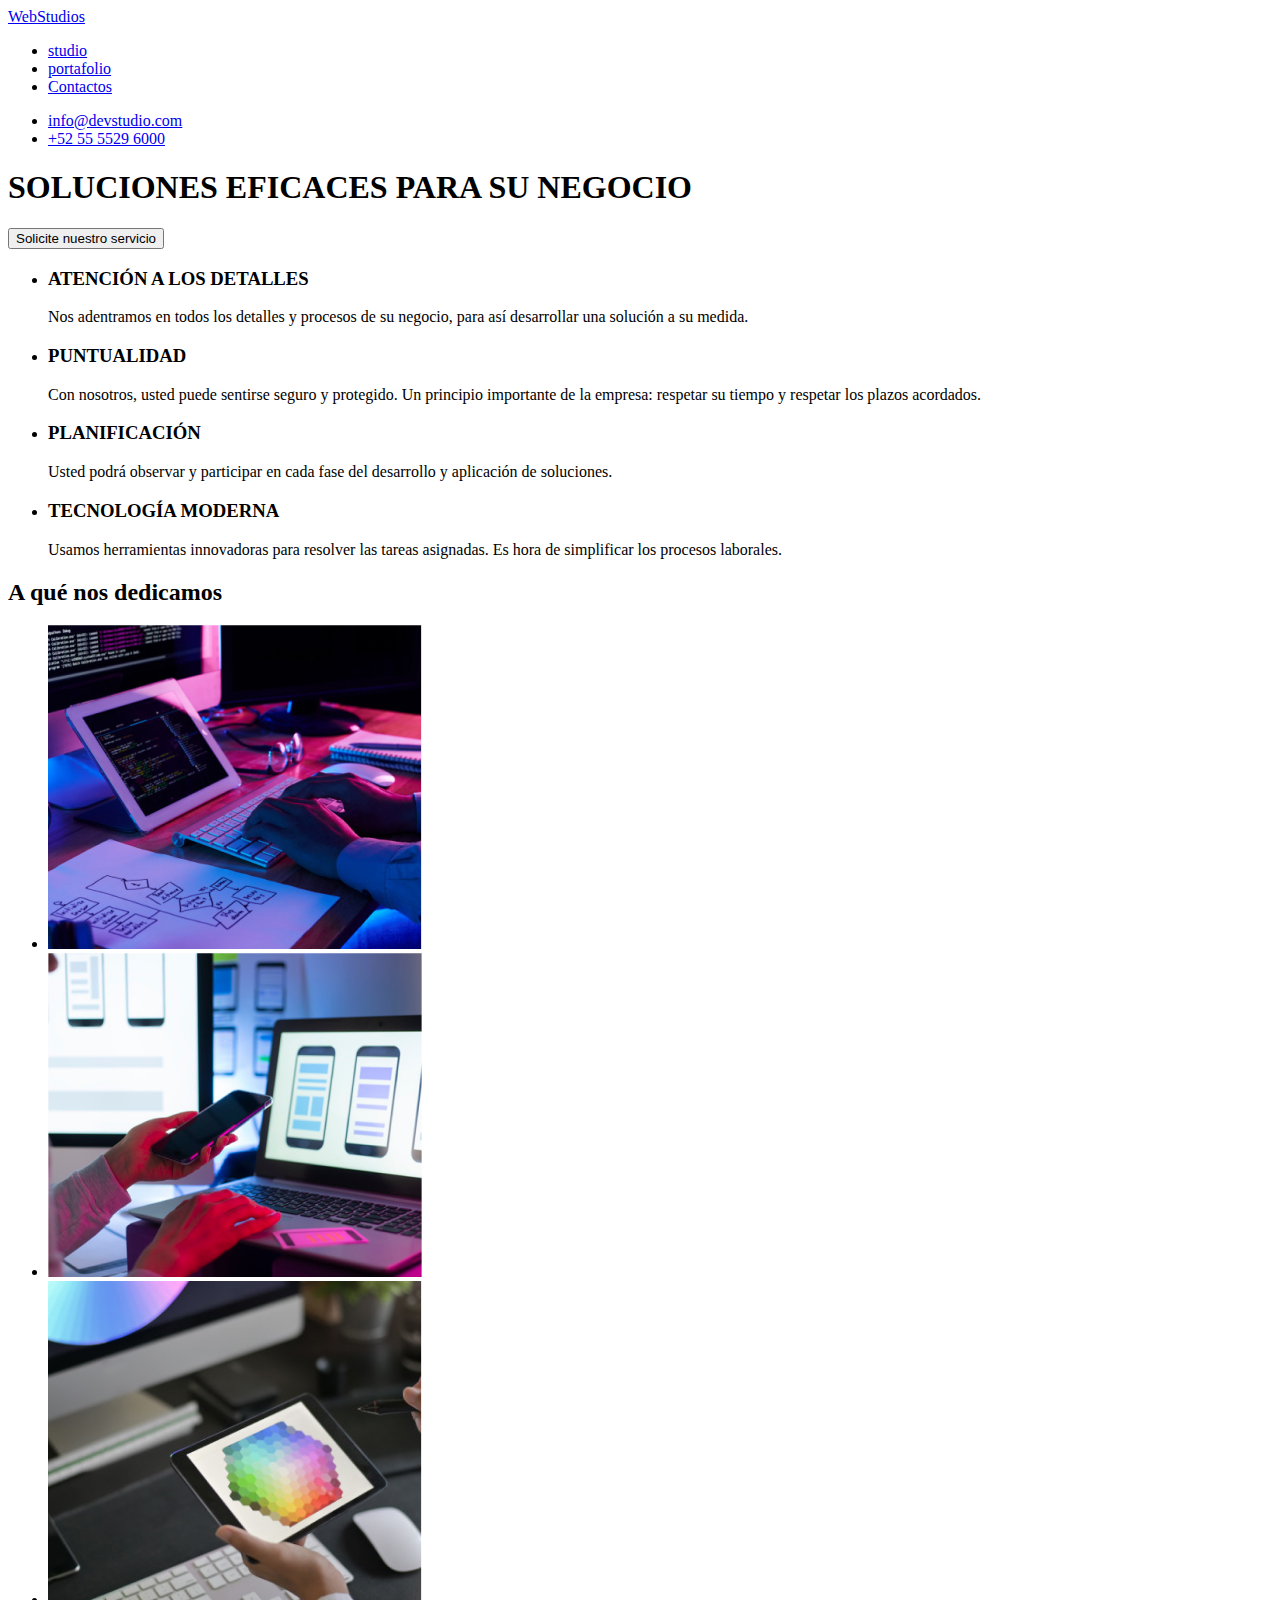
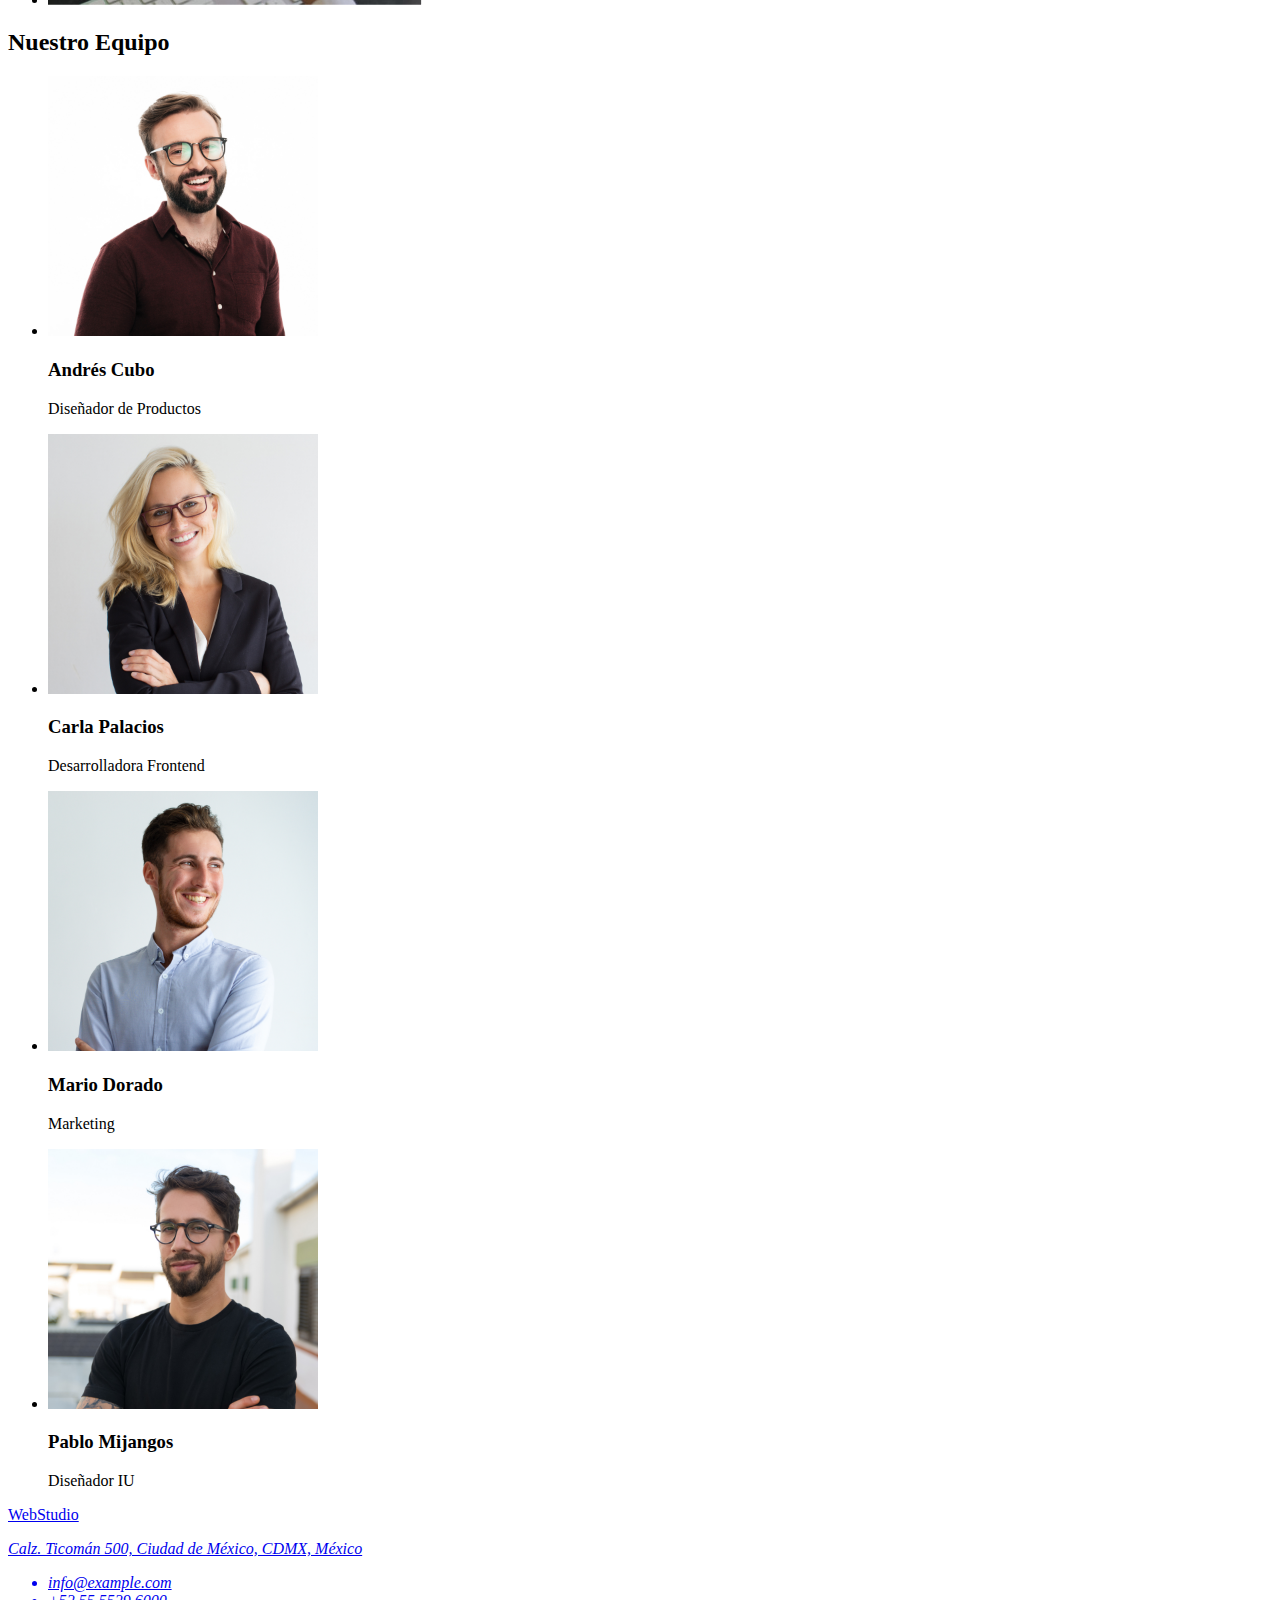
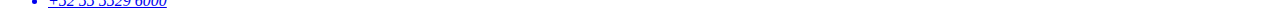
==== index.html @ 622111b2 "Initial commit" ====
<!DOCTYPE html>
<html lang="en">
  <head>
    <meta charset="UTF-8" />
    <meta name="viewport" content="width=device-width, initial-scale=1.0" />
    <title>WebStudio</title>
  </head>
  <body>
    <!--BARRA DE NAVEGACION-->
    <header>
      <a href="/index.html">WebStudios</a>
      <nav>
        <ul>
          <li><a href="#">studio</a></li>
          <li><a href="#">portafolio</a></li>
          <li><a href="#">Contactos</a></li>
        </ul>
      </nav>
      <ul>
        <li><a href="mailto:info@devstudio.com">info@devstudio.com</a></li>
        <li><a href="tel:+52 55 5529 6000">+52 55 5529 6000</a></li>
      </ul>
    </header>

    <!--BANNER-->

    <main>
      <section>
        <h1>SOLUCIONES EFICACES PARA SU NEGOCIO</h1>
        <button type="button">Solicite nuestro servicio</button>
      </section>

      <!--INFORMACIÓN-->

      <section class="informacion">
        <ul>
          <li>
            <h3>ATENCIÓN A LOS DETALLES</h3>
            <p>
              Nos adentramos en todos los detalles y procesos de su negocio, para
              así desarrollar una solución a su medida.
            </p>
          </li>

          <li>
            <h3>PUNTUALIDAD</h3>
            <p>
              Con nosotros, usted puede sentirse seguro y protegido. Un principio
              importante de la empresa: respetar su tiempo y respetar los plazos
              acordados.
            </p>
          </li>

          <li>
            <h3>PLANIFICACIÓN</h3>
            <p>
              Usted podrá observar y participar en cada fase del desarrollo y
              aplicación de soluciones.
            </p>
          </li>
          <li>
            <h3>TECNOLOGÍA MODERNA</h3>
            <p>
              Usamos herramientas innovadoras para resolver las tareas asignadas.
             Es hora de simplificar los procesos laborales.
            </p>
          </li>
        </ul>
      </section>

      <!--GALERIA-->

      <section class="galeria">
        <h2>A qué nos dedicamos</h2>
        <ul>
          <li><img src="IMAGES/img1.jpg" alt="" /></li>
          <li><img src="IMAGES/img2.png" alt="" /></li>
          <li><img src="IMAGES/img3.jpg" alt="" /></li>
        </ul>
      </section>

      <!--EQUIPO DE TRABAJO-->
      <section class="equipo_de_trabajo">
        <h2>Nuestro Equipo</h2>
        <ul>
          <li>
            <img
              src="IMAGES/andres-cubo.jpg"
              alt=""
              width="270px"
              height="260px"
            />
            <h3><b>Andrés Cubo</b></h3>
            <p>Diseñador de Productos</p>
          </li>
          
          <li>
            <img
              src="IMAGES/carla-palacios.jpg"
              alt=""
              width="270px"
              height="260px"
            />
            <h3><b>Carla Palacios</b></h3>
            <p>Desarrolladora Frontend</p>
          </li>
          <li>
            <img
              src="IMAGES/mario-dorado.jpg"
              alt=""
              width="270px"
              height="260px"
            />
            <h3><b>Mario Dorado</b></h3>
            <p>Marketing</p>
          </li>
          <li>
            <img
              src="IMAGES/pablo-mijangos.jpg"
              alt=""
              width="270px"
              height="260px"
            />
            <h3><b>Pablo Mijangos</b></h3>
            <p>Diseñador IU</p>
          </li>
        </ul>
      </section>
    </main>
    <!--FOOTER-->
    <footer>
      <a href="/index.html">WebStudio</h3>
      <address>
        <p>Calz. Ticomán 500, Ciudad de México, CDMX, México</p>
        <ul>
          <li>info@example.com</li>
          <li>+52 55 5529 6000</li>
        </ul>
      </address>
    </footer>
  </body>
</html>
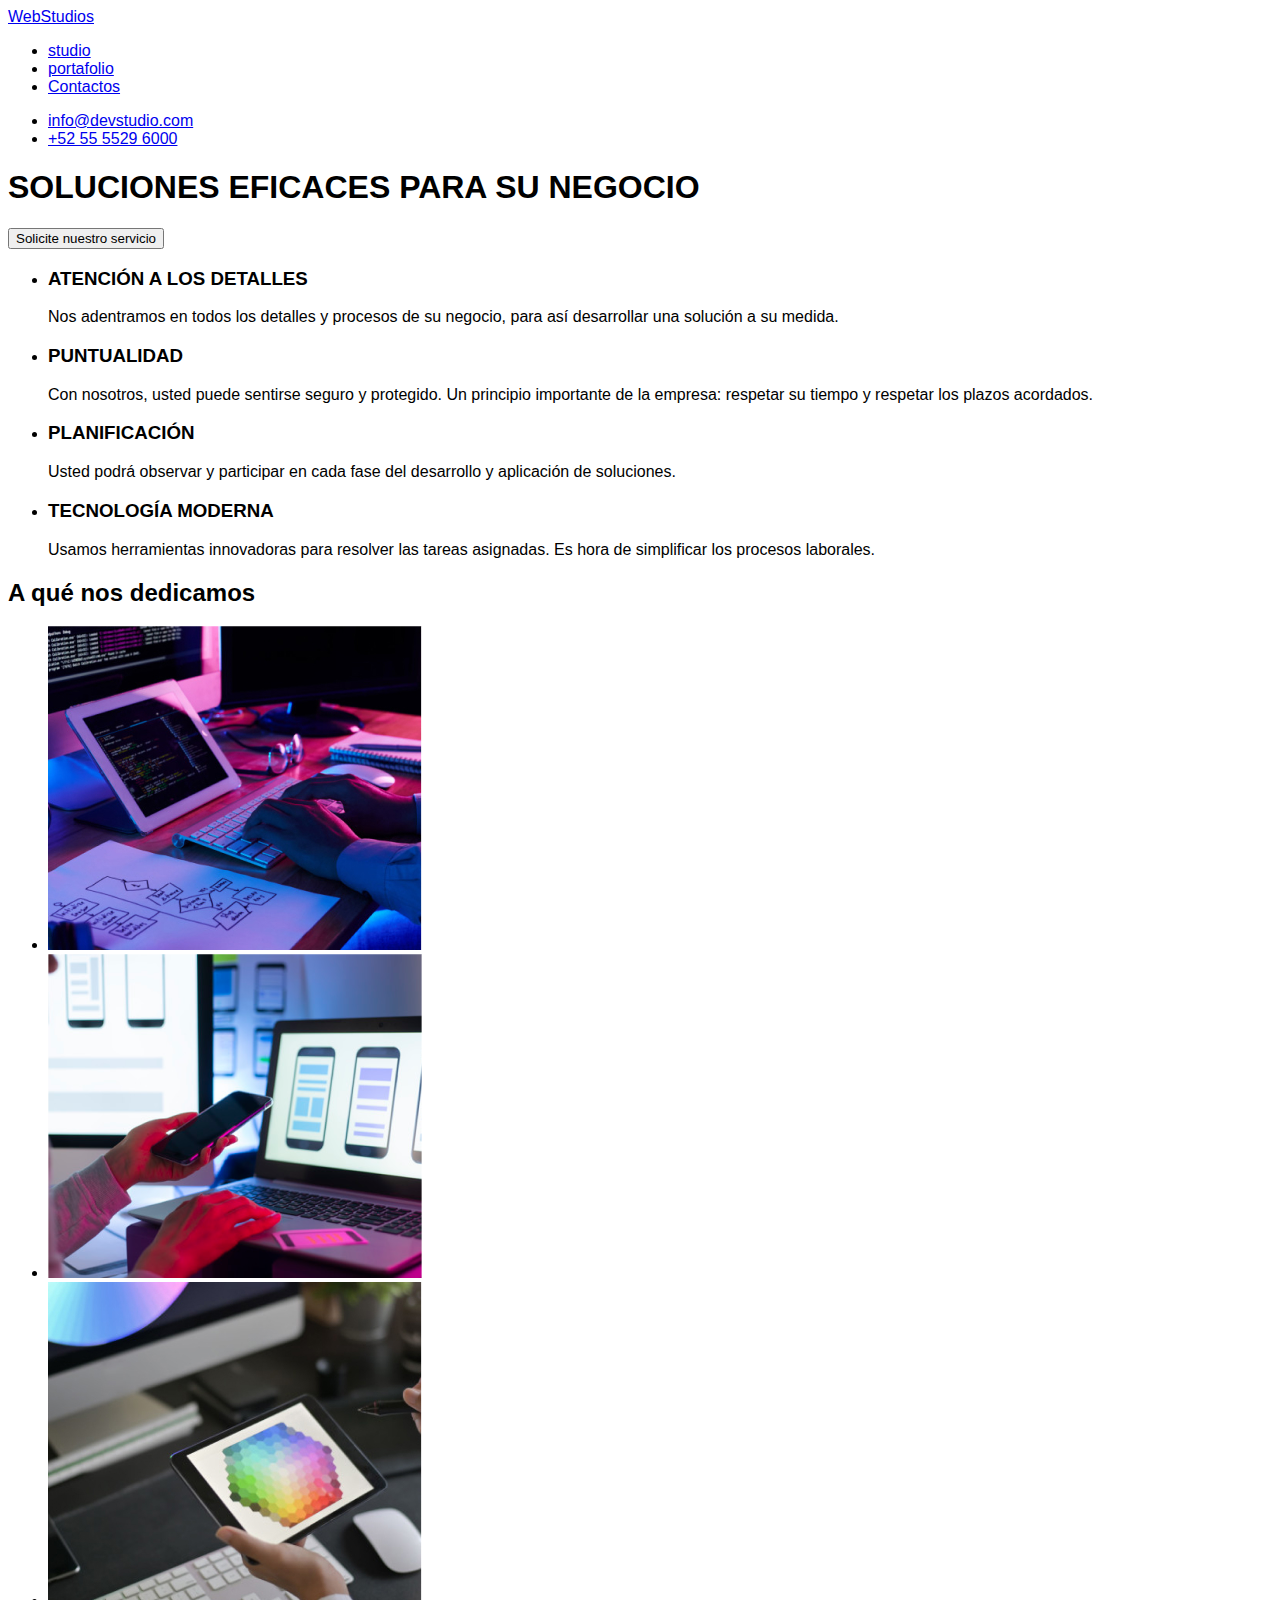
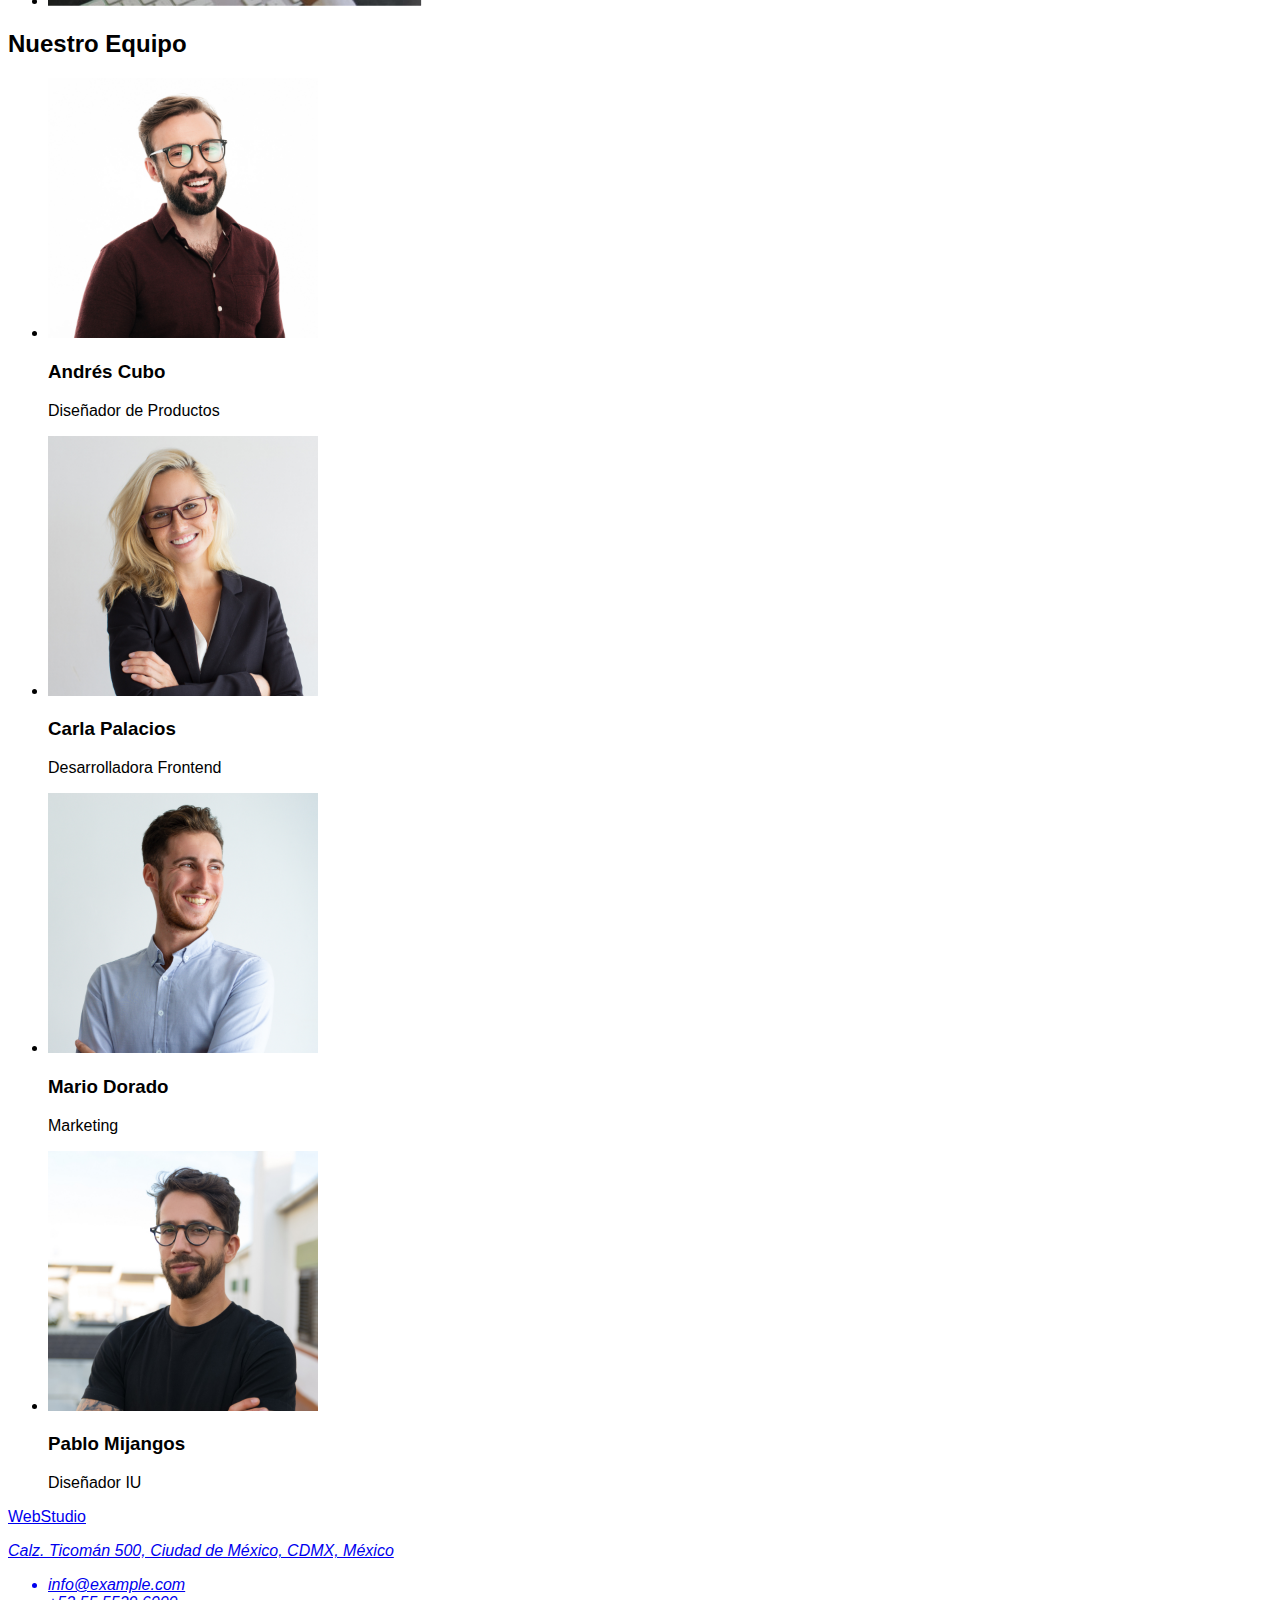
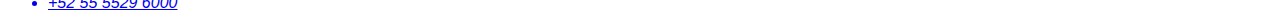
==== commit e6f7e5f7: "Conexion de CSS" ====
--- a/index.html
+++ b/index.html
@@ -4,6 +4,7 @@
     <meta charset="UTF-8" />
     <meta name="viewport" content="width=device-width, initial-scale=1.0" />
     <title>WebStudio</title>
+    <link rel="stylesheet" href="./CSS/styles.css">
   </head>
   <body>
     <!--BARRA DE NAVEGACION-->
--- a/CSS/styles.css
+++ b/CSS/styles.css
@@ -0,0 +1,3 @@
+body {
+    font-family: 'Roboto', sans-serif;
+}
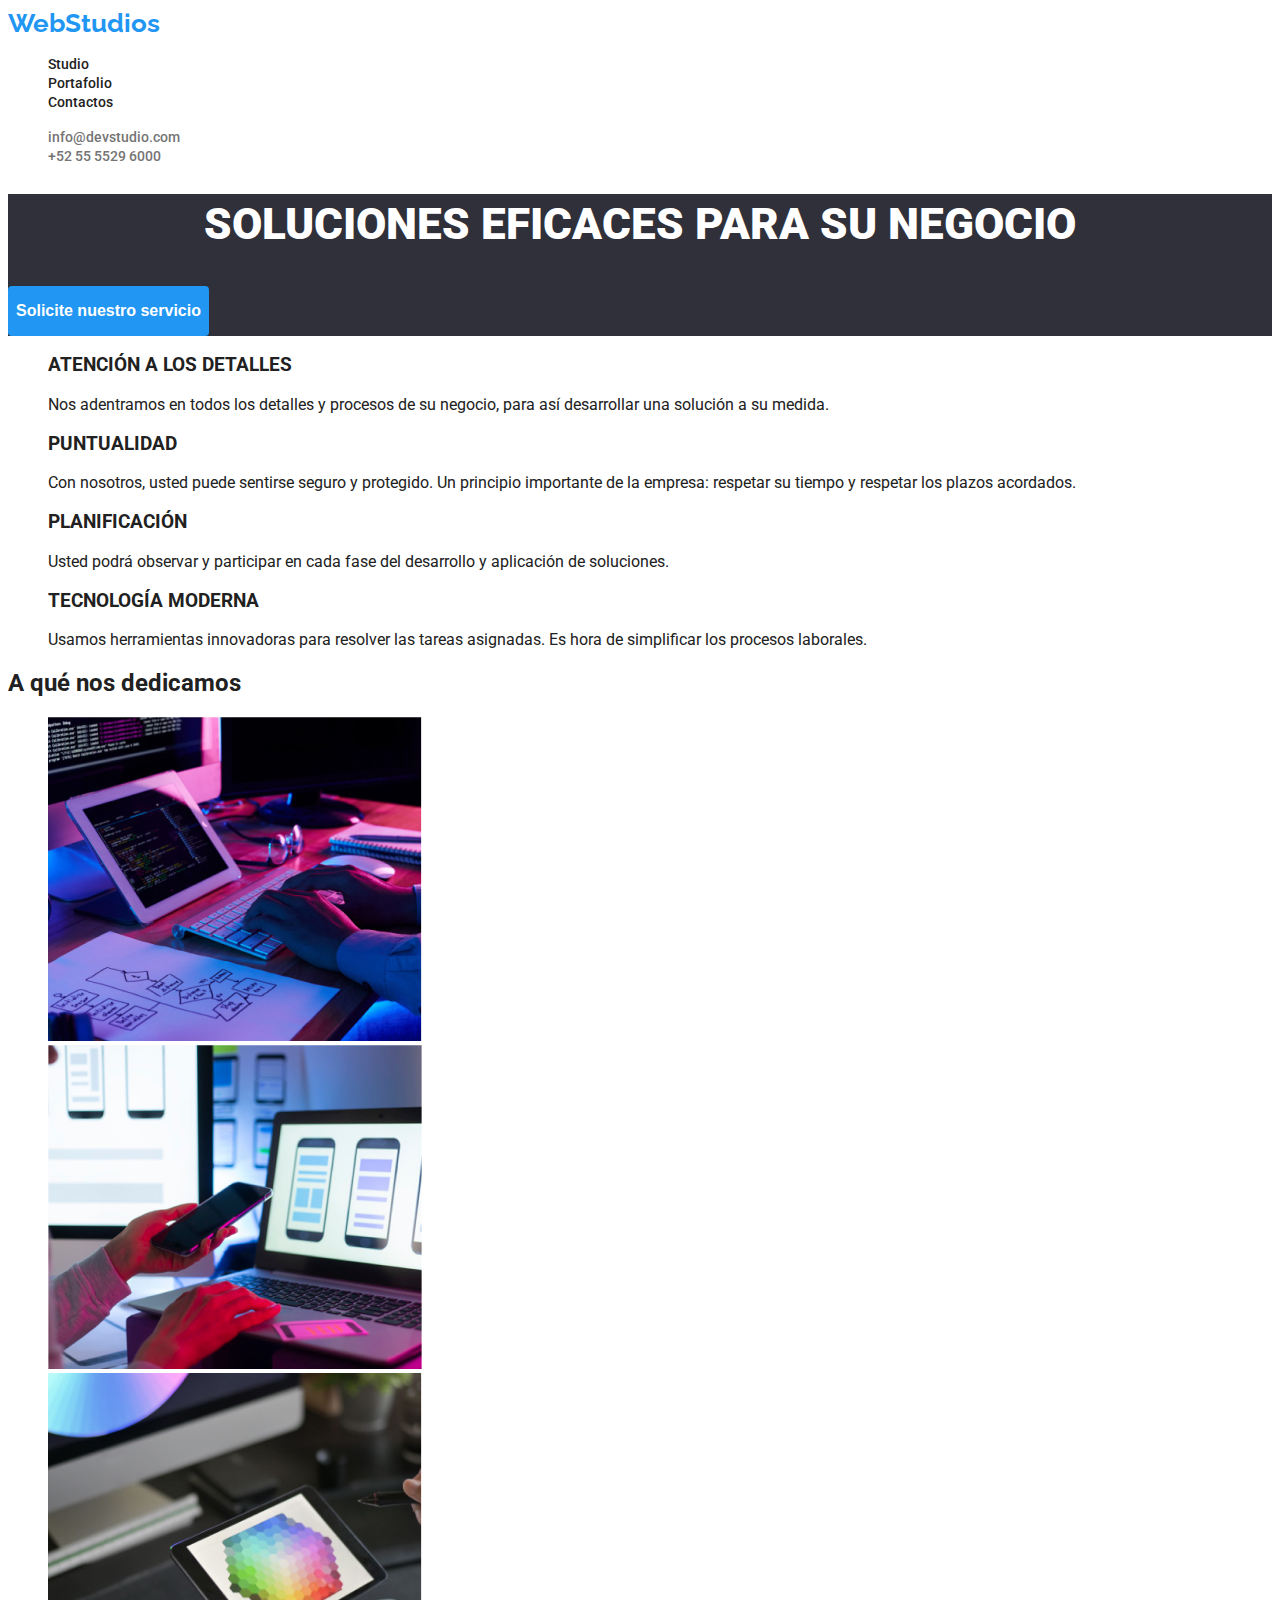
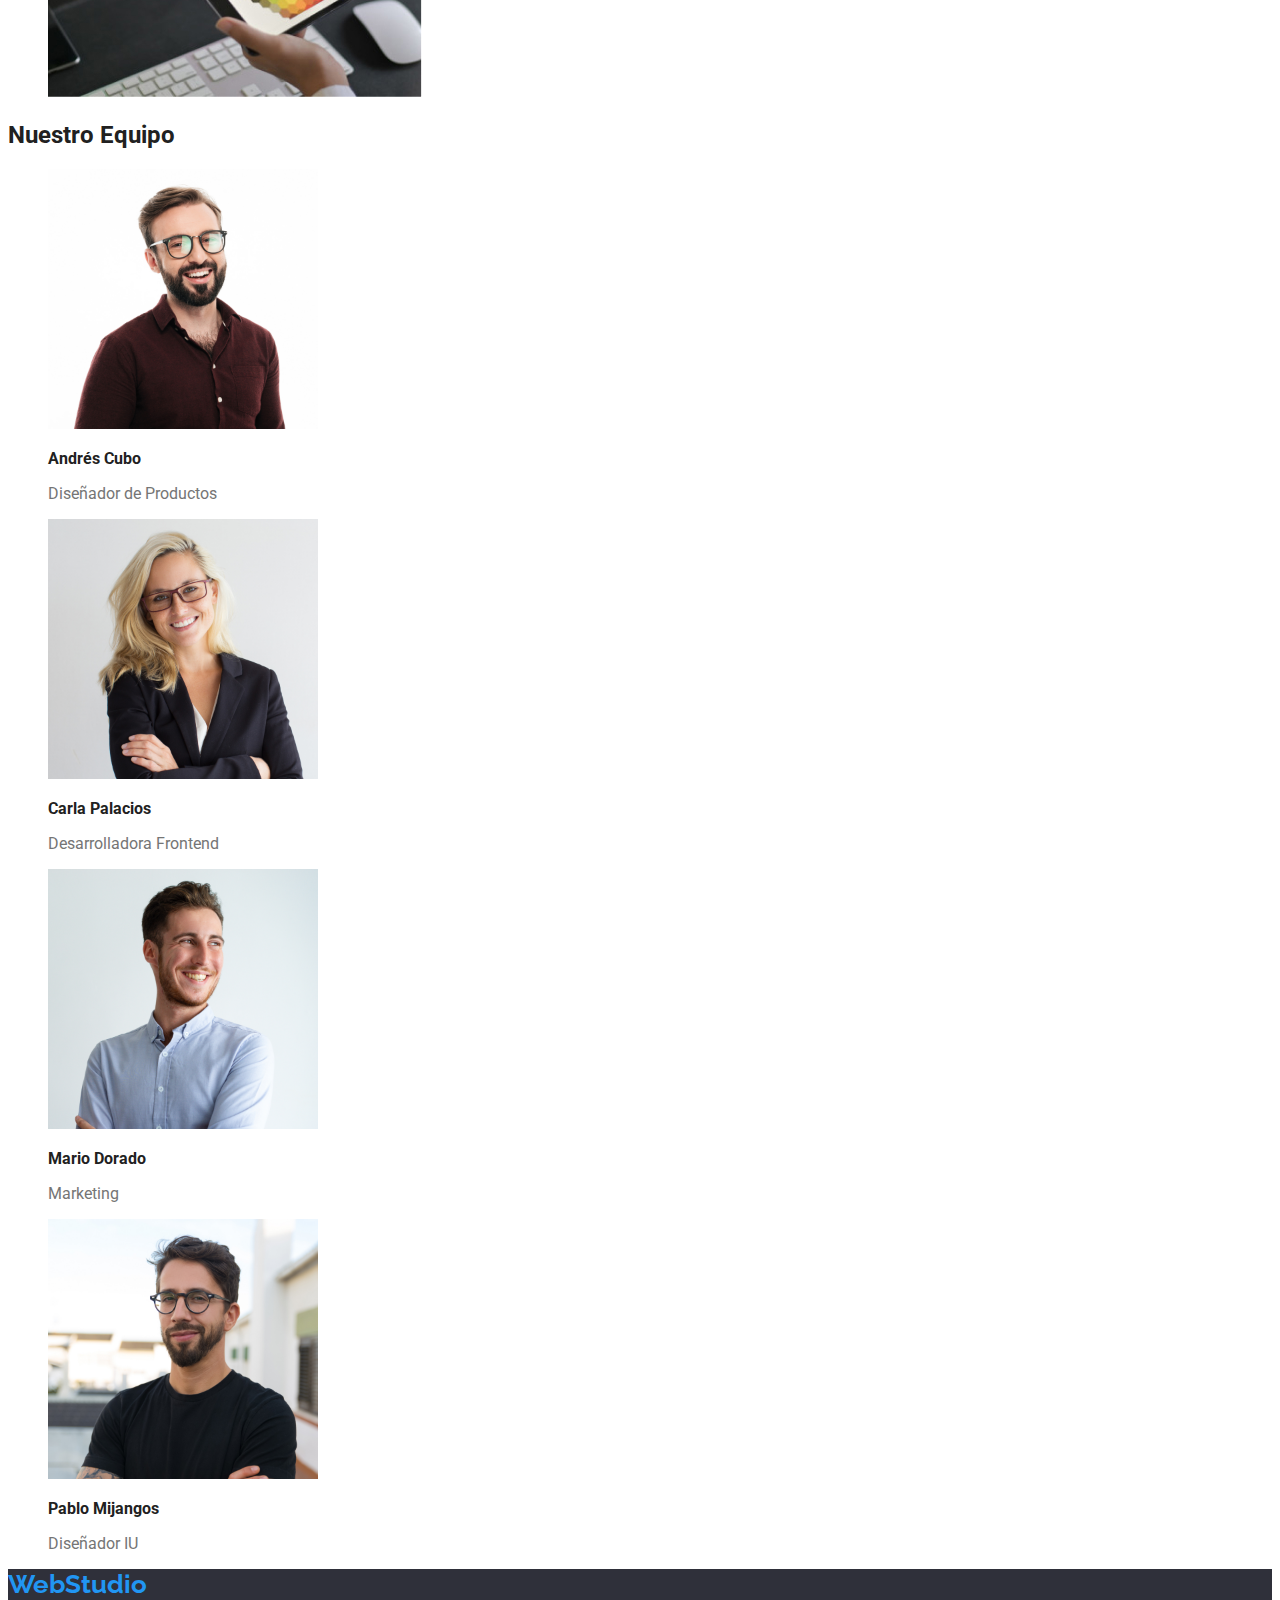
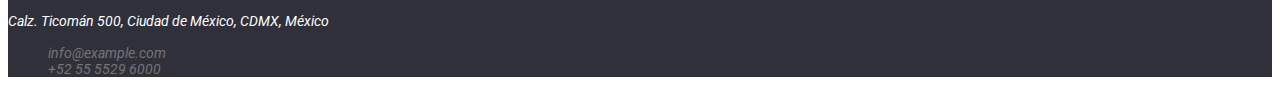
==== commit d9104582: "8/08/2023 CSS de las 2 paginas" ====
--- a/index.html
+++ b/index.html
@@ -9,59 +9,59 @@
   <body>
     <!--BARRA DE NAVEGACION-->
     <header>
-      <a href="/index.html">WebStudios</a>
-      <nav>
+      <a class="icon-wb" href="/index.html">WebStudios</a>
+      <nav class="navegation-bar">
         <ul>
-          <li><a href="#">studio</a></li>
-          <li><a href="#">portafolio</a></li>
-          <li><a href="#">Contactos</a></li>
+          <li class="navegation-item"><a class="navegation-link" href="#">Studio</a></li>
+          <li class="navegation-item"><a class="navegation-link" href="#">Portafolio</a></li>
+          <li class="navegation-item"><a class="navegation-link" href="#">Contactos</a></li>
         </ul>
       </nav>
-      <ul>
-        <li><a href="mailto:info@devstudio.com">info@devstudio.com</a></li>
-        <li><a href="tel:+52 55 5529 6000">+52 55 5529 6000</a></li>
+      <ul class="contact">
+        <li class="contact-element"><a class="contact-link" href="mailto:info@devstudio.com">info@devstudio.com</a></li>
+        <li class="contact-element"><a class="contact-link" href="tel:+52 55 5529 6000">+52 55 5529 6000</a></li>
       </ul>
     </header>
 
     <!--BANNER-->
 
     <main>
-      <section>
-        <h1>SOLUCIONES EFICACES PARA SU NEGOCIO</h1>
-        <button type="button">Solicite nuestro servicio</button>
+      <section class="banner">
+        <h1 class="main-title"> SOLUCIONES EFICACES PARA SU NEGOCIO </h1>
+        <button class="request-button" type="button">Solicite nuestro servicio</button>
       </section>
 
       <!--INFORMACIÓN-->
 
-      <section class="informacion">
-        <ul>
-          <li>
-            <h3>ATENCIÓN A LOS DETALLES</h3>
-            <p>
+      <section class="about-us">
+        <ul class="about-us-list">
+          <li class="about-item">
+            <h3 class="about-title">ATENCIÓN A LOS DETALLES</h3>
+            <p class="about-text">
               Nos adentramos en todos los detalles y procesos de su negocio, para
               así desarrollar una solución a su medida.
             </p>
           </li>
 
-          <li>
-            <h3>PUNTUALIDAD</h3>
-            <p>
+          <li class="about-item">
+            <h3 class="about-title">PUNTUALIDAD</h3>
+            <p class="about-text">
               Con nosotros, usted puede sentirse seguro y protegido. Un principio
               importante de la empresa: respetar su tiempo y respetar los plazos
               acordados.
             </p>
           </li>
 
-          <li>
-            <h3>PLANIFICACIÓN</h3>
-            <p>
+          <li class="about-item">
+            <h3 class="about-title">PLANIFICACIÓN</h3>
+            <p class="about-text">
               Usted podrá observar y participar en cada fase del desarrollo y
               aplicación de soluciones.
             </p>
           </li>
-          <li>
-            <h3>TECNOLOGÍA MODERNA</h3>
-            <p>
+          <li class="about-item">
+            <h3 class="about-title">TECNOLOGÍA MODERNA</h3>
+            <p class="about-text">
               Usamos herramientas innovadoras para resolver las tareas asignadas.
              Es hora de simplificar los procesos laborales.
             </p>
@@ -71,71 +71,71 @@
 
       <!--GALERIA-->
 
-      <section class="galeria">
-        <h2>A qué nos dedicamos</h2>
-        <ul>
-          <li><img src="IMAGES/img1.jpg" alt="" /></li>
-          <li><img src="IMAGES/img2.png" alt="" /></li>
-          <li><img src="IMAGES/img3.jpg" alt="" /></li>
+      <section class="our-service">
+        <h2 class="service-title">A qué nos dedicamos</h2>
+        <ul class="service-list">
+          <li class="service-item"><img src="IMAGES/img1.jpg" alt="" /></li>
+          <li class="service-item"><img src="IMAGES/img2.png" alt="" /></li>
+          <li class="service-item"><img src="IMAGES/img3.jpg" alt="" /></li>
         </ul>
       </section>
 
       <!--EQUIPO DE TRABAJO-->
-      <section class="equipo_de_trabajo">
-        <h2>Nuestro Equipo</h2>
-        <ul>
-          <li>
+      <section class="our-team">
+        <h2 class="team-title">Nuestro Equipo</h2>
+        <ul class="team-list">
+          <li class="team-item">
             <img
               src="IMAGES/andres-cubo.jpg"
               alt=""
               width="270px"
               height="260px"
             />
-            <h3><b>Andrés Cubo</b></h3>
-            <p>Diseñador de Productos</p>
+            <h3 class="team-name"><b>Andrés Cubo</b></h3>
+            <p class="team-position">Diseñador de Productos</p>
           </li>
           
-          <li>
+          <li class="team-item">
             <img
               src="IMAGES/carla-palacios.jpg"
               alt=""
               width="270px"
               height="260px"
             />
-            <h3><b>Carla Palacios</b></h3>
-            <p>Desarrolladora Frontend</p>
+            <h3 class="team-name"><b>Carla Palacios</b></h3>
+            <p class="team-position">Desarrolladora Frontend</p>
           </li>
-          <li>
+          <li class="team-item">
             <img
               src="IMAGES/mario-dorado.jpg"
               alt=""
               width="270px"
               height="260px"
             />
-            <h3><b>Mario Dorado</b></h3>
-            <p>Marketing</p>
+            <h3 class="team-name"><b>Mario Dorado</b></h3>
+            <p class="team-position">Marketing</p>
           </li>
-          <li>
+          <li class="team-item">
             <img
               src="IMAGES/pablo-mijangos.jpg"
               alt=""
               width="270px"
               height="260px"
             />
-            <h3><b>Pablo Mijangos</b></h3>
-            <p>Diseñador IU</p>
+            <h3 class="team-name"><b>Pablo Mijangos</b></h3>
+            <p class="team-position">Diseñador IU</p>
           </li>
         </ul>
       </section>
     </main>
     <!--FOOTER-->
-    <footer>
-      <a href="/index.html">WebStudio</h3>
-      <address>
-        <p>Calz. Ticomán 500, Ciudad de México, CDMX, México</p>
-        <ul>
-          <li>info@example.com</li>
-          <li>+52 55 5529 6000</li>
+    <footer class="footer-final">
+      <a class="icon-two" href="/index.html">WebStudio</a>
+      <address >
+        <p class="footer-text">Calz. Ticomán 500, Ciudad de México, CDMX, México</p>
+        <ul class="footer-info">
+          <li class="footer-item">info@example.com</li>
+          <li class="footer-item">+52 55 5529 6000</li>
         </ul>
       </address>
     </footer>
--- a/CSS/styles.css
+++ b/CSS/styles.css
@@ -1,3 +1,220 @@
+/* fuentes */
+
+@import url('https://fonts.googleapis.com/css2?family=Raleway:ital,wght@0,100;0,200;0,300;0,400;0,500;0,600;0,700;0,800;0,900;1,100;1,200;1,300;1,400;1,500;1,600;1,700;1,800;1,900&display=swap');
+@import url('https://fonts.googleapis.com/css2?family=Roboto:ital,wght@0,100;0,300;0,400;0,500;0,700;0,900;1,100;1,300;1,400;1,500;1,700;1,900&display=swap');
+
+/* Variables */
+
+:root {
+    --blue-text: rgb(33, 150, 243, 1);
+    --paragraph-color: rgb(117, 117, 117, 1);
+    --principal-color: rgb(33, 33, 33, 1);
+    --white-font: rgb(255, 255, 255, 1);
+    --background-banner: rgb(47, 48, 58, 1);
+    --section-team: rgb(245, 244, 250, 1);
+}
+
+/*  BODY  */
+
 body {
     font-family: 'Roboto', sans-serif;
-}
+    color: var(--principal-color);
+}
+
+/* WEBSTUDIO LOGO*/
+
+.icon-wb {
+    color: var(--blue-text);
+    font-family: 'Raleway', sans-serif;
+    font-size: 26px;
+    font-weight: 700;
+    text-decoration: none;
+}
+
+/* NAVEGATION BAR */
+
+.navegation-bar .navegation-link {
+    color: var(--principal-color);
+    font-size: 14px;
+    font-weight: 500;
+    text-decoration: none;
+}
+
+.navegation-bar .navegation-link:hover {
+color: var(--blue-text);
+}
+
+.navegation-bar .navegation-link:focus {
+color: var(--blue-text);
+}
+
+.navegation-item{
+    list-style: none;
+}
+
+/* NAVEGATION BAR - CONTACTS */
+
+.contact .contact-link {
+    color: var(--paragraph-color);
+    font-size: 14px;
+    font-weight: 500;
+    text-decoration: none;
+}
+
+.contact .contact-link:hover{
+    color: var(--blue-text);
+}
+
+.contact .contact-link:focus {
+    color: var(--blue-text);
+}
+
+.contact-element{
+    list-style: none;
+}
+
+/* BANNER */
+
+.banner .main-title{
+    color: var(--white-font);
+    font-size: 44px;
+    font-weight: 900;
+    line-height: 1.4;
+    text-align: center;
+    text-transform: uppercase;
+}
+
+.banner {
+    background-color: var(--background-banner);
+}
+
+.banner .request-button {
+    color: var(--white-font);
+    background-color: var(--blue-text);
+    font-size: 16px;
+    font-weight: 700;
+    height: 50px;
+    border-color: transparent;
+    border-radius: 4px;
+}
+
+/* ABOUT US */
+
+.about-list .about-title{
+  font-size: 14px;
+  font-weight: 700;
+  text-transform:uppercase ;  
+}
+
+.about-list .about-text {
+    color: var(--paragraph-color);
+    font-size: 14px;
+    font-weight: 400;
+}
+
+.about-item{
+    list-style: none;
+}
+
+/* GALERY SERVICES */
+
+.our-service .service-tittle{ 
+font-size: 36px;
+font-weight: 700;
+text-align: center;
+}
+
+.service-item {
+    list-style: none;
+}
+
+/* OUR TEAM */
+
+.our-team .team.title{
+    background-color: var(--section-team);
+   font-size: 36px;
+   font-weight: 700; 
+   align-items: center;
+}
+
+.team-list .team-name {
+    font-size: 16px;
+    font-weight: 500;
+    align-items: center;
+}
+
+.team-item .team-position {
+    color: var(--paragraph-color);
+    font-size: 16px;
+}
+.team-item {
+    list-style: none;
+}
+
+/* FOOTER */
+.footer-final{
+    background-color: var(--background-banner);
+}
+.footer-text{
+    color: var(--white-font);
+    font-size: 14px;
+    font-weight: 400;
+}
+.footer-info .footer-item{
+    color: var(--paragraph-color);
+    font-size: 14px;
+    font-weight: 400;
+}
+.footer-item{
+    list-style: none;
+}
+
+.icon-two{
+    color: var(--blue-text);
+    font-family: 'Raleway', sans-serif;
+    font-size: 26px;
+    font-weight: 700;
+    text-decoration: none;
+}
+
+/*      PORTAFOLIO - HTML      */
+/* BUTTONS*/
+
+.navegation-buttons .button-nav{
+font-weight: 500;
+font-size: 16px;
+height: 38px;
+border-radius: 4px;
+border: transparent;
+cursor: pointer;
+}
+
+.navegation-buttons .button-nav:hover{
+    color: var(--white-font);
+    background-color: var(--blue-text);
+}
+
+.navegation-buttons .button-nav:focus{
+    color: var(--white-font);
+    background-color: var(--blue-text);
+}
+
+.button-item{
+    list-style: none;
+}   
+
+/*GALERY PROYECT LIST*/
+
+.proyect-list .galery-title{
+   font-size: 18px;
+   font-weight: 700; 
+}
+
+.proyect-list .galery-text {
+    font-size: 16px;
+    font-weight: 400;
+    color: var(--paragraph-color);
+}
+.proyect-item{
+    list-style: none;
+}